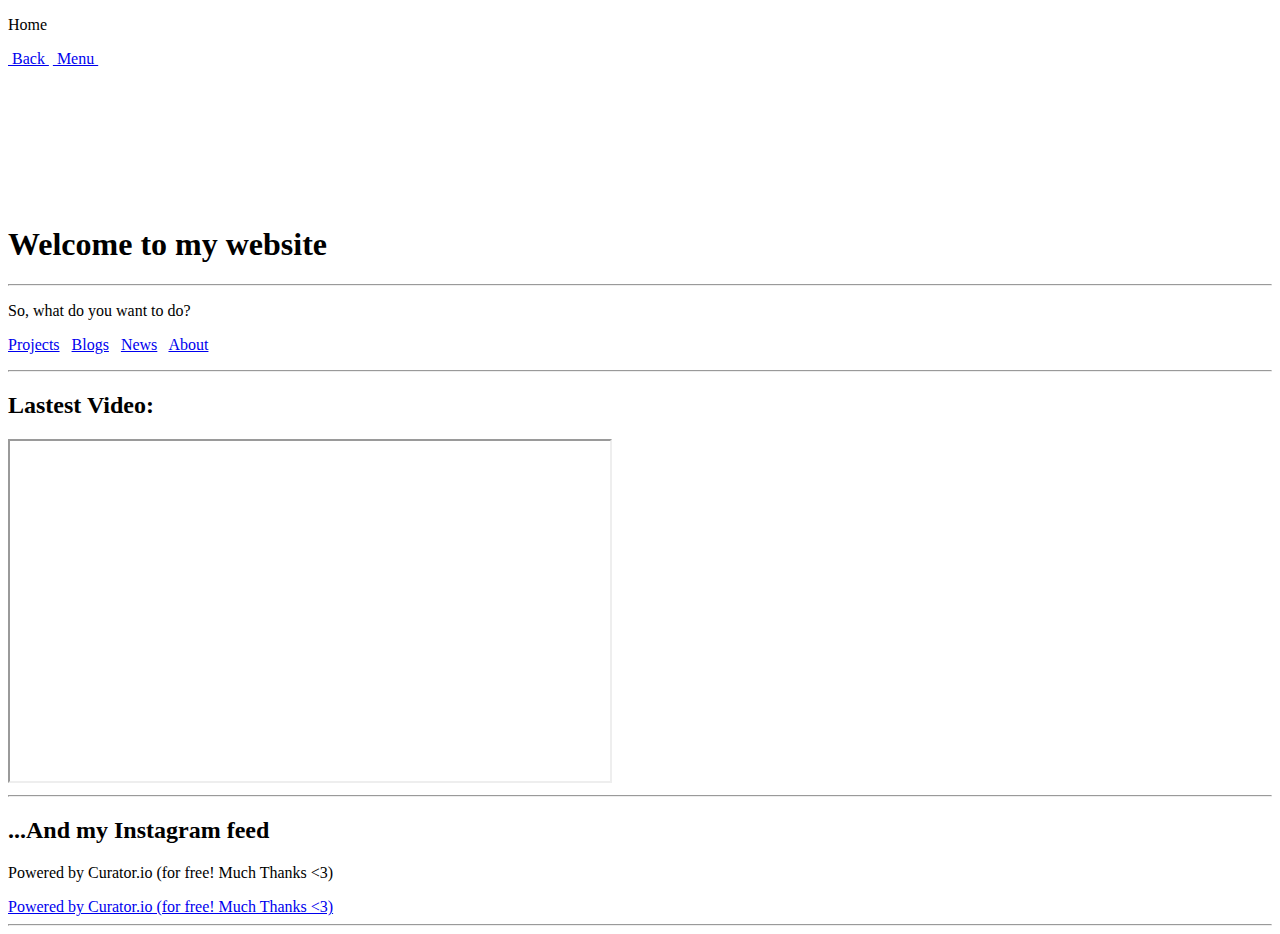
==== index.html @ 5c5ec141 "Update index.html" ====
<!DOCTYPE html>
<html>
<head>
<meta name="viewport" >
<meta content="width=device-width, initial-scale=0.5">
<meta content="text/html">
<meta charset="UTF-8">

	<link rel="stylesheet" href="css_styles_or_something.css">
<script src="totally_legit_scripts.js"></script>

<style>
/* open-sans-regular - cyrillic_cyrillic-ext_greek_greek-ext_hebrew_latin_latin-ext_math_symbols_vietnamese */
@font-face {
  font-display: swap; /* Check https://developer.mozilla.org/en-US/docs/Web/CSS/@font-face/font-display for other options. */
  font-family: 'Open Sans';
  font-style: normal;
  font-weight: 400;
  src: url('fonts/open-sans-v40-cyrillic_cyrillic-ext_greek_greek-ext_hebrew_latin_latin-ext_math_symbols_vietnamese-regular.eot'); /* IE9 Compat Modes */
  src: url('fonts/open-sans-v40-cyrillic_cyrillic-ext_greek_greek-ext_hebrew_latin_latin-ext_math_symbols_vietnamese-regular.eot?#iefix') format('embedded-opentype'), /* IE6-IE8 */
       url('fonts/open-sans-v40-cyrillic_cyrillic-ext_greek_greek-ext_hebrew_latin_latin-ext_math_symbols_vietnamese-regular.woff2') format('woff2'), /* Chrome 36+, Opera 23+, Firefox 39+, Safari 12+, iOS 10+ */
       url('fonts/open-sans-v40-cyrillic_cyrillic-ext_greek_greek-ext_hebrew_latin_latin-ext_math_symbols_vietnamese-regular.woff') format('woff'), /* Chrome 5+, Firefox 3.6+, IE 9+, Safari 5.1+, iOS 5+ */
       url('fonts/open-sans-v40-cyrillic_cyrillic-ext_greek_greek-ext_hebrew_latin_latin-ext_math_symbols_vietnamese-regular.ttf') format('truetype'), /* Chrome 4+, Firefox 3.5+, IE 9+, Safari 3.1+, iOS 4.2+, Android Browser 2.2+ */
       url('fonts/open-sans-v40-cyrillic_cyrillic-ext_greek_greek-ext_hebrew_latin_latin-ext_math_symbols_vietnamese-regular.svg#OpenSans') format('svg'); /* Legacy iOS */
}
</style>

<noscript>Your current configuration does not support Javascript, your experience in this website may be limited.</noscript>
<TITLE> Kenzie Shane's "Home"</TITLE>
	<link
            rel="icon"
            href="Images/1722594016676.jpg"
            type="image/x-icon" >
<p class="moretitle">Home</p>
	<a class=Button href="#">&nbspBack&nbsp</a>
	<a class=Buttonleft href="navigation.html">&nbspMenu&nbsp</a>
  <div>
    <p style="font-size:50px">&nbsp</p>
</div>
    
	</head>
	<body>
	
	<h1>Welcome to my website</h1>
	<hr>
	<p class=middle>So, what do you want to do?<p>
	<p class=middle><a class=links href=Projects/index.html>Projects</a> &nbsp <a class=links href=Blogs/index.html>Blogs</a> &nbsp <a class=links href=News/index.html>News</a> &nbsp <a class=links href=About/index.html>About</a></p>
	<hr>
	<h2>Lastest Video:</h2>
	<iframe
  src="https://www.youtube-nocookie.com/embed?listType=playlist&list=UU2xRhK2QQ4ZUr8ISLA2q8KA"
  width="600"
  height="340"
  allowfullscreen>
</iframe>
<hr>
  <h2>...And my Instagram feed</h2>
  <p>Powered by Curator.io (for free! Much Thanks <3)</p>
<div id="curator-feed-default-feed-layout"><a href="https://curator.io" target="_blank" class="crt-logo crt-tag">Powered by Curator.io (for free! Much Thanks <3)</a></div>
<script type="text/javascript">
(function(){
var i,e,d=document,s="script";i=d.createElement("script");i.async=1;i.charset="UTF-8";
i.src="https://cdn.curator.io/published/f78b3bf7-8024-4426-987d-798a0f27a51a.js";
e=d.getElementsByTagName(s)[0];e.parentNode.insertBefore(i, e);
})();
</script>
		<hr>

	</body>
	</html>
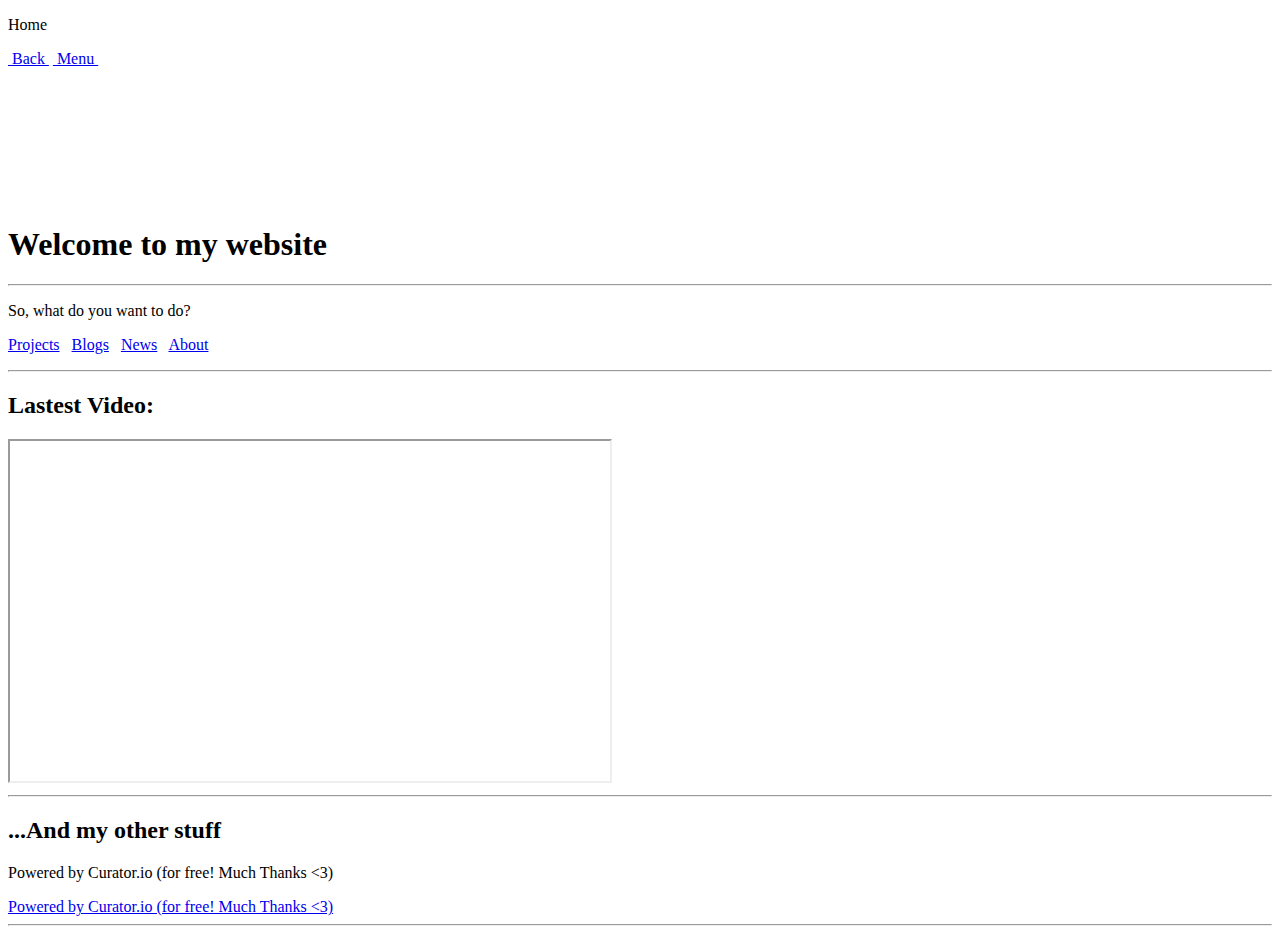
==== commit e4c0dfd0: "y" ====
--- a/index.html
+++ b/index.html
@@ -54,7 +54,7 @@
   allowfullscreen>
 </iframe>
 <hr>
-  <h2>...And my Instagram feed</h2>
+  <h2>...And my other stuff</h2>
   <p>Powered by Curator.io (for free! Much Thanks <3)</p>
 <div id="curator-feed-default-feed-layout"><a href="https://curator.io" target="_blank" class="crt-logo crt-tag">Powered by Curator.io (for free! Much Thanks <3)</a></div>
 <script type="text/javascript">
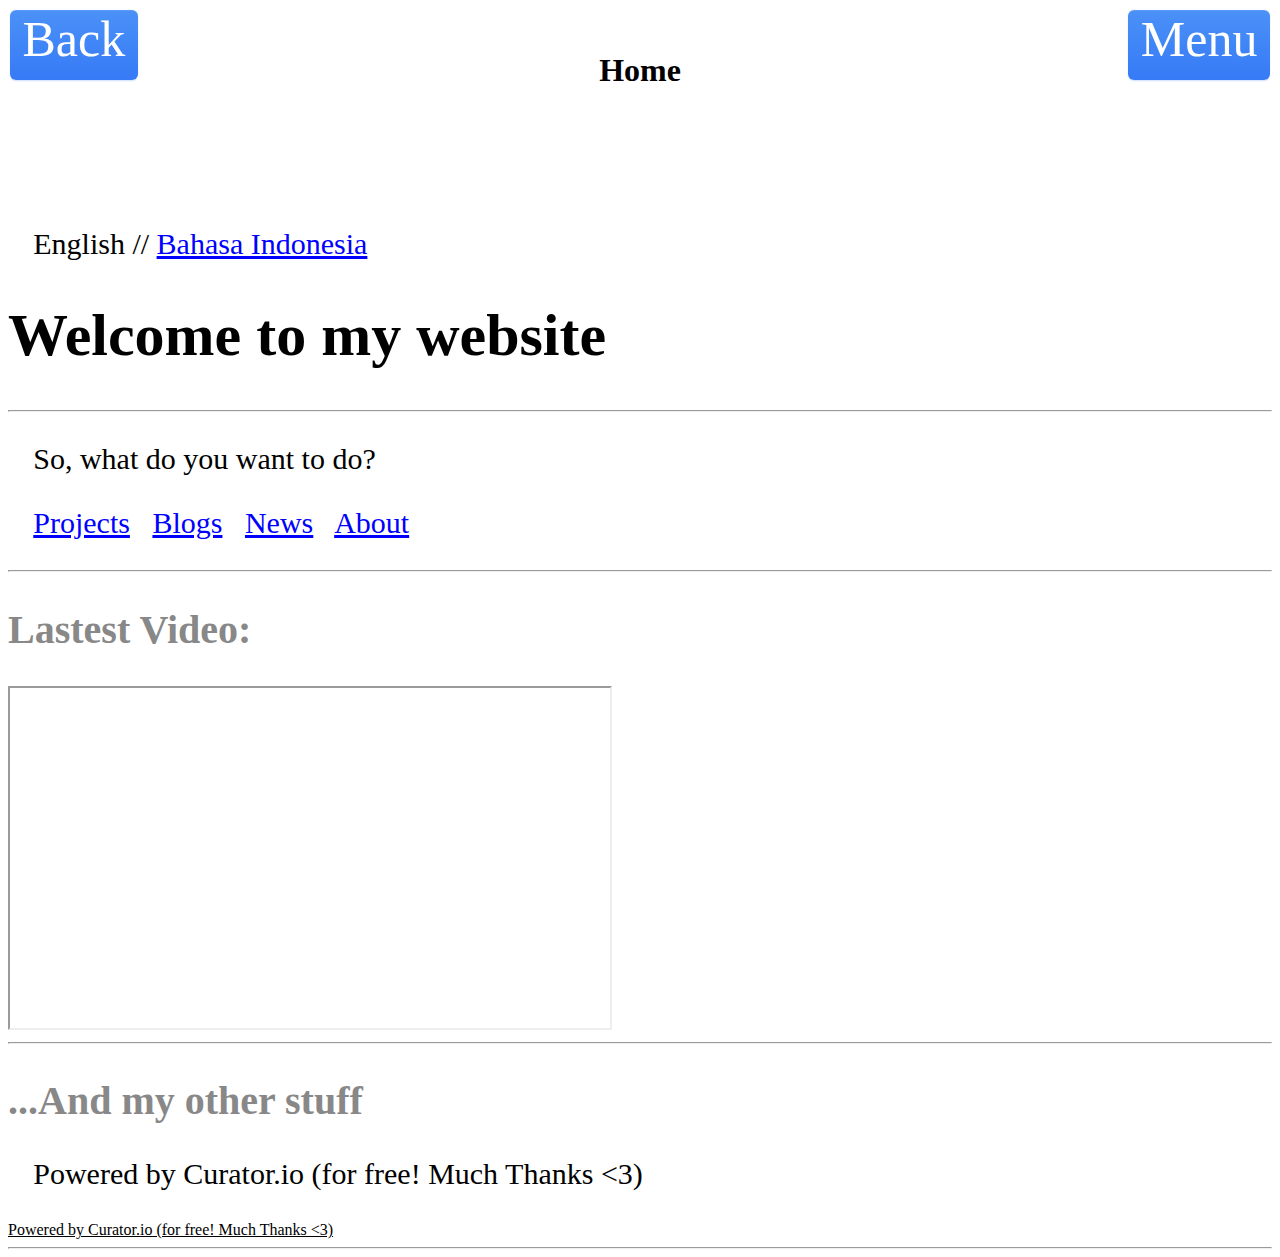
==== commit f555de5a: "y" ====
--- a/index.html
+++ b/index.html
@@ -41,6 +41,7 @@
 	</head>
 	<body>
 	
+	<p>English // <a class=links href=index_ID.html>Bahasa Indonesia</a></p>
 	<h1>Welcome to my website</h1>
 	<hr>
 	<p class=middle>So, what do you want to do?<p>
--- a/css_styles_or_something.css
+++ b/css_styles_or_something.css
@@ -0,0 +1,405 @@
+  		body {
+			background-color:white
+			
+		}
+		
+		sup
+		{
+		font-size:15;
+		}
+		p {
+  		font-family: "Open Sans";
+		  font-size: 30px;
+		  word-wrap: break-word;
+		   margin-right: 2%;
+  margin-left: 2%;
+  color:#000000
+		}
+		
+		h1 {
+  		font-family: "Open Sans";
+		font-size:60px;
+		color: #000000
+		}
+		
+		h2 {
+  		font-family: "Open Sans";
+		font-size:40px;
+		color: #888888;
+		}
+    img {
+    width: 23%;
+	box-shadow: 10px 10px 5px grey;
+    }
+    .notice
+    {
+    font-size:20px;
+    background-color: #DDDDDD;
+    }
+    .math
+    {
+    font-family: "Serif";
+    font-size:30px;
+    background-color: #EEFFEE;
+    		   margin-right: 2%;
+  margin-left: 2%;
+    }
+    var
+    {
+     font-family: "Serif";
+     font-size: 30px;
+    }
+    .blogpreview
+    {
+    font-size:25px;
+    background-color: #EEEEEE;
+    color: #666666;
+    }
+    .blogindex
+    {
+    background-color: #FFFFFF;
+    }
+		.moretitle { font-family: "Open Sans";
+			font-size:200%;
+			position: relative;
+			top:20px;
+			text-align:center;
+			justify-content:center;
+			font-weight: bold;
+			}
+		a {
+  		color: #000000;
+  		font-family: "Open Sans";
+		}
+		.nolink
+		{
+		text-decoration: none;
+		}
+		.inactive {
+		text-decoration: none;
+		font-family: "Pixelify Sans";
+		font-size: 350%;
+		color:#FFFFFF
+		}
+		
+		.active {
+		text-decoration: none;
+  		color: #808080;
+  		font-size: 350%;
+		font-family: "Pixelify Sans";
+		}
+
+		.Papan_navigasi_atas
+		{
+		background-image: linear-gradient(to right, rgb(72, 72, 255), rgb(115, 151, 250));
+		}
+
+		.dark {
+			color: white;
+			background-color:black
+		}
+		
+		.box_of_images
+		{
+			display: grid;
+			background-image: rgba(255, 255, 255, 0.753);
+		}
+
+		.center
+		{
+			display:block;
+			margin-left: auto;
+			margin-right: auto;
+		}
+
+		.pixel
+		{
+			font-family: "Pixelify Sans";
+			text-decoration:"solid";
+			font-size: 180%;
+		}
+
+		.Button {
+			position: absolute;
+	top: 10px;
+	left: 10px;
+  font-family:"Open Sans";
+  font-size:50px;
+  border-radius: 6px;
+  border: none;
+  width: max-content;
+  height:70px;
+  text-decoration:none;
+  text-align:center;
+  color: #fff;
+  background: linear-gradient(180deg, #4B91F7 0%, #367AF6 100%);
+   background-origin: border-box;
+  box-shadow: 0px 0.5px 1.5px rgba(54, 122, 246, 0.25), inset 0px 0.8px 0px -0.25px rgba(255, 255, 255, 0.2);
+  user-select: none;
+  -webkit-user-select: none;
+  touch-action: manipulation;
+}
+
+.Buuton {
+	display: flex;
+	flex-direction: column;
+	margin: auto;
+	font-family:"Open Sans";
+	font-size:50px;
+	border-radius: 6px;
+	border: none;
+	width: max-content;
+	height:70px;
+	text-decoration:none;
+	text-align:center;
+	color: #fff;
+	background: linear-gradient(180deg, #4B91F7 0%, #367AF6 100%);
+	 background-origin: border-box;
+	box-shadow: 0px 0.5px 1.5px rgba(54, 122, 246, 0.25), inset 0px 0.8px 0px -0.25px rgba(255, 255, 255, 0.2);
+	user-select: none;
+	-webkit-user-select: none;
+	touch-action: manipulation;
+  }
+
+.button:focus {
+  box-shadow: inset 0px 0.8px 0px -0.25px rgba(255, 255, 255, 0.2), 0px 0.5px 1.5px rgba(54, 122, 246, 0.25), 0px 0px 0px 3.5px rgba(58, 108, 217, 0.5);
+  outline: 0;
+}
+		
+		.Button:hover {
+			background:linear-gradient(to bottom, #dfdfdf 5%, #ededed 100%);
+			background-color:#dfdfdf;
+		}
+
+.Buttonleft
+ {			position:absolute;
+            top: 10px;
+            right: 10px;
+			 display: flex;
+  flex-direction: column;
+  align-items: center;
+  margin:auto;
+  font-family:"Open Sans";
+  font-size:50px;
+  border-radius: 6px;
+  border: none;
+  width: max-content;
+  height:70px;
+  text-decoration:none;
+  text-align:center;
+  color: #fff;
+  background: linear-gradient(180deg, #4B91F7 0%, #367AF6 100%);
+   background-origin: border-box;
+  box-shadow: 0px 0.5px 1.5px rgba(54, 122, 246, 0.25), inset 0px 0.8px 0px -0.25px rgba(255, 255, 255, 0.2);
+  user-select: none;
+  -webkit-user-select: none;
+  touch-action: manipulation;
+}
+
+.Buttonleft:focus {
+  box-shadow: inset 0px 0.8px 0px -0.25px rgba(255, 255, 255, 0.2), 0px 0.5px 1.5px rgba(54, 122, 246, 0.25), 0px 0px 0px 3.5px rgba(58, 108, 217, 0.5);
+  outline: 0;
+}
+		.Buttonleft:hover {
+			background:linear-gradient(to bottom, #dfdfdf 5%, #ededed 100%);
+			background-color:#dfdfdf;
+		}
+		
+		.flex
+		{
+			display: flex;
+		}
+
+		.list
+		{
+			font-size: 100%;
+		}
+
+		.code
+		{
+			font-family: monospace;
+		}
+
+
+		
+		.scrolling-thing {
+
+		border: 3px solid black;
+		border-radius: 5px;
+		overflow: hidden;
+	  }
+	  
+	  .scroll-text {
+		/* animation properties */
+		-moz-transform: translateX(100%);
+		-webkit-transform: translateX(100%);
+		transform: translateX(100%);
+		
+		-moz-animation: my-animation 15s linear infinite;
+		-webkit-animation: my-animation 15s linear infinite;
+		animation: my-animation 15s linear infinite;
+	  }
+	  
+	  /* for Firefox */
+	  @-moz-keyframes my-animation {
+		from { -moz-transform: translateX(100%); }
+		to { -moz-transform: translateX(-100%); }
+	  }
+	  
+	  /* for Chrome */
+	  @-webkit-keyframes my-animation {
+		from { -webkit-transform: translateX(100%); }
+		to { -webkit-transform: translateX(-100%); }
+	  }
+	  
+	  @keyframes my-animation {
+		from {
+		  -moz-transform: translateX(100%);
+		  -webkit-transform: translateX(100%);
+		  transform: translateX(100%);
+		}
+		to {
+		  -moz-transform: translateX(-100%);
+		  -webkit-transform: translateX(-100%);
+		  transform: translateX(-100%);
+		}
+	}
+	
+
+	.centerx {
+	margin:auto;
+  	text-align:center;
+  	width:50%
+}
+
+	.links {
+		color: #0000FF;
+		text-decoration: underline;
+	}
+
+	.project_media h1 {    
+		text-align:center;
+		position:absolute;
+		top:50%;
+		width:100%;
+		transform:translate(0%,-50%);
+		-webkit-transform:translate(0%,-50%);
+		color:#FFFFFF;
+		font-family:"Open Sans";
+		text-transform:uppercase;
+		display:none;
+	}
+	
+	.project_container:hover img {
+		filter: brightness(0.3);
+		-webkit-filter:brightness(0.3);
+		-moz-filter:brightness(0.3);
+	}
+	
+	.project_container:hover h1 {
+		display:block;
+	}
+
+	.ghref
+	{position:absolute;
+	right:10px;
+	background-color: #dfdfdf;}
+
+	.bumuton {
+		position: absolute;
+		right:10px;
+		font-family:"Open Sans";
+		font-size: 30px;
+		border-radius: 6px;
+		border: none;
+		width: max-content;
+		height:40px;
+		text-decoration:none;
+		text-align:center;
+		color: #fff;
+		background: linear-gradient(180deg, #4B91F7 0%, #367AF6 100%);
+		 background-origin: border-box;
+		box-shadow: 0px 0.5px 1.5px rgba(54, 122, 246, 0.25), inset 0px 0.8px 0px -0.25px rgba(255, 255, 255, 0.2);
+		user-select: none;
+		-webkit-user-select: none;
+		touch-action: manipulation;
+	  }
+	
+	.bumuton:focus {
+	  box-shadow: inset 0px 0.8px 0px -0.25px rgba(255, 255, 255, 0.2), 0px 0.5px 1.5px rgba(54, 122, 246, 0.25), 0px 0px 0px 3.5px rgba(58, 108, 217, 0.5);
+	  outline: 0;
+	}
+			
+			.bumuton:hover {
+				background:linear-gradient(to bottom, #dfdfdf 5%, #ededed 100%);
+				background-color:#dfdfdf;
+			}
+	
+	.block {background:rgba(#ffffff 100%);
+	te}
+	
+// From dev.to
+
+// Fraction
+.fraction {
+  display: inline-block;
+  vertical-align: middle; 
+  margin: 0 0.2em 0.4ex;
+  text-align: center;
+  & > span{
+    display: block;
+    padding-top: 0.15em;
+  }
+  & span{
+    &.fdn{
+      border-top: thin solid black;
+    }
+    &.bar{
+      display: none;
+    }
+  }
+}
+
+.Gamesbutton {
+	-moz-box-shadow: 3px 4px 0px 0px #1564ad;
+	-webkit-box-shadow: 3px 4px 0px 0px #1564ad;
+	box-shadow: 3px 4px 0px 0px #1564ad;
+	background:-webkit-gradient(linear, left top, left bottom, color-stop(0.05, #79bbff), color-stop(1, #378de5));
+	background:-moz-linear-gradient(top, #79bbff 5%, #378de5 100%);
+	background:-webkit-linear-gradient(top, #79bbff 5%, #378de5 100%);
+	background:-o-linear-gradient(top, #79bbff 5%, #378de5 100%);
+	background:-ms-linear-gradient(top, #79bbff 5%, #378de5 100%);
+	background:linear-gradient(to bottom, #79bbff 5%, #378de5 100%);
+	filter:progid:DXImageTransform.Microsoft.gradient(startColorstr='#79bbff', endColorstr='#378de5',GradientType=0);
+	background-color:#79bbff;
+	-webkit-border-radius:11px;
+	-moz-border-radius:11px;
+	border-radius:11px;
+	border:1px solid #337bc4;
+	display:inline-block;
+	cursor:pointer;
+	color:#ffffff;
+	font-family:Arial;
+	font-size:28px;
+	font-weight:bold;
+	font-style:italic;
+	padding:26px 44px;
+	text-decoration:none;
+	text-shadow:0px 1px 0px #528ecc;
+	width: 20%;
+}
+.Gamesbutton:hover {
+	background:-webkit-gradient(linear, left top, left bottom, color-stop(0.05, #378de5), color-stop(1, #79bbff));
+	background:-moz-linear-gradient(top, #378de5 5%, #79bbff 100%);
+	background:-webkit-linear-gradient(top, #378de5 5%, #79bbff 100%);
+	background:-o-linear-gradient(top, #378de5 5%, #79bbff 100%);
+	background:-ms-linear-gradient(top, #378de5 5%, #79bbff 100%);
+	background:linear-gradient(to bottom, #378de5 5%, #79bbff 100%);
+	filter:progid:DXImageTransform.Microsoft.gradient(startColorstr='#378de5', endColorstr='#79bbff',GradientType=0);
+	background-color:#378de5;
+}
+.Gamesbutton:active {
+	position:relative;
+	top:1px;
+}
+
